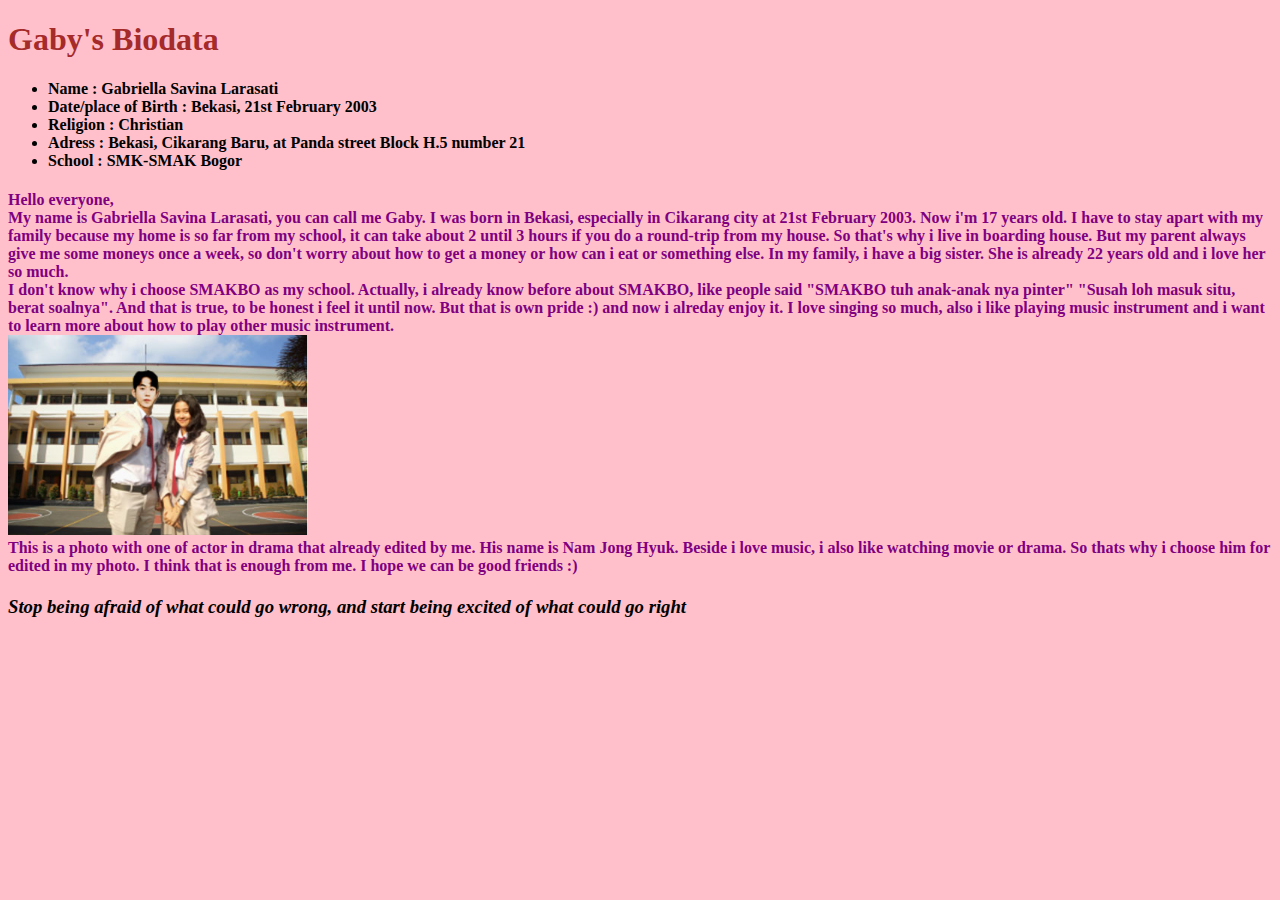
==== index(XI.1-18.64.08930-Gabriella Savina Larasati).html @ 064bdb86 "Add files via upload" ====
<!DOCTYPE html>
<html>
<head>
	<title>MY BIODATA</title>
	<h1 style="color:brown">Gaby's Biodata</h1>
</head>
<body style="background-color:pink">
	<h4 style="font-family:cursive">
	<ul type:bullet><b>
		<li>Name : Gabriella Savina Larasati</li>
		<li>Date/place of Birth : Bekasi, 21st February 2003</li>
		<li>Religion : Christian</li>
		<li>Adress : Bekasi, Cikarang Baru, at Panda street Block H.5 number 21</li>
		<li>School : SMK-SMAK Bogor</li>
	</b>
	</ul>
	</h4>
	<p>
	<h4 style="color:purple">
	Hello everyone, <br> 
	My name is Gabriella Savina Larasati, you can call me Gaby. I was born in Bekasi, especially in Cikarang city at 21st February 2003.
	Now i'm 17 years old. I have to stay apart with my family because my home is so far from my school, it can take about 2 until 3 hours if you do a round-trip from my house.
	So that's why i live in boarding house. But my parent always give me some moneys once a week, so don't worry about how to get a money or how can i eat or something else. 
	In my family, i have a big sister. She is already 22 years old and i love her so much.<br>
	I don't know why i choose SMAKBO as my school. 
	Actually, i already know before about SMAKBO, like people said "SMAKBO tuh anak-anak nya pinter" "Susah loh masuk situ, berat soalnya". And that is true, to be honest i feel it until now. 
	But that is own pride :) and now i alreday enjoy it. I love singing so much, also i like playing music instrument and i want to learn more about how to play other music instrument.
	<br> <img src="idolagaby.jpg"width="300" height="200"> <br>
	This is a photo with one of actor in drama that already edited by me. His name is Nam Jong Hyuk. Beside i love music, i also like watching movie or drama. 
	So thats why i choose him for edited in my photo. I think that is enough from me. I hope we can be good friends :)
	</h4>
	</p>
	<h3><i>Stop being afraid of what could go wrong, and start being excited of what could go right</i></h3>
</body>
</html>
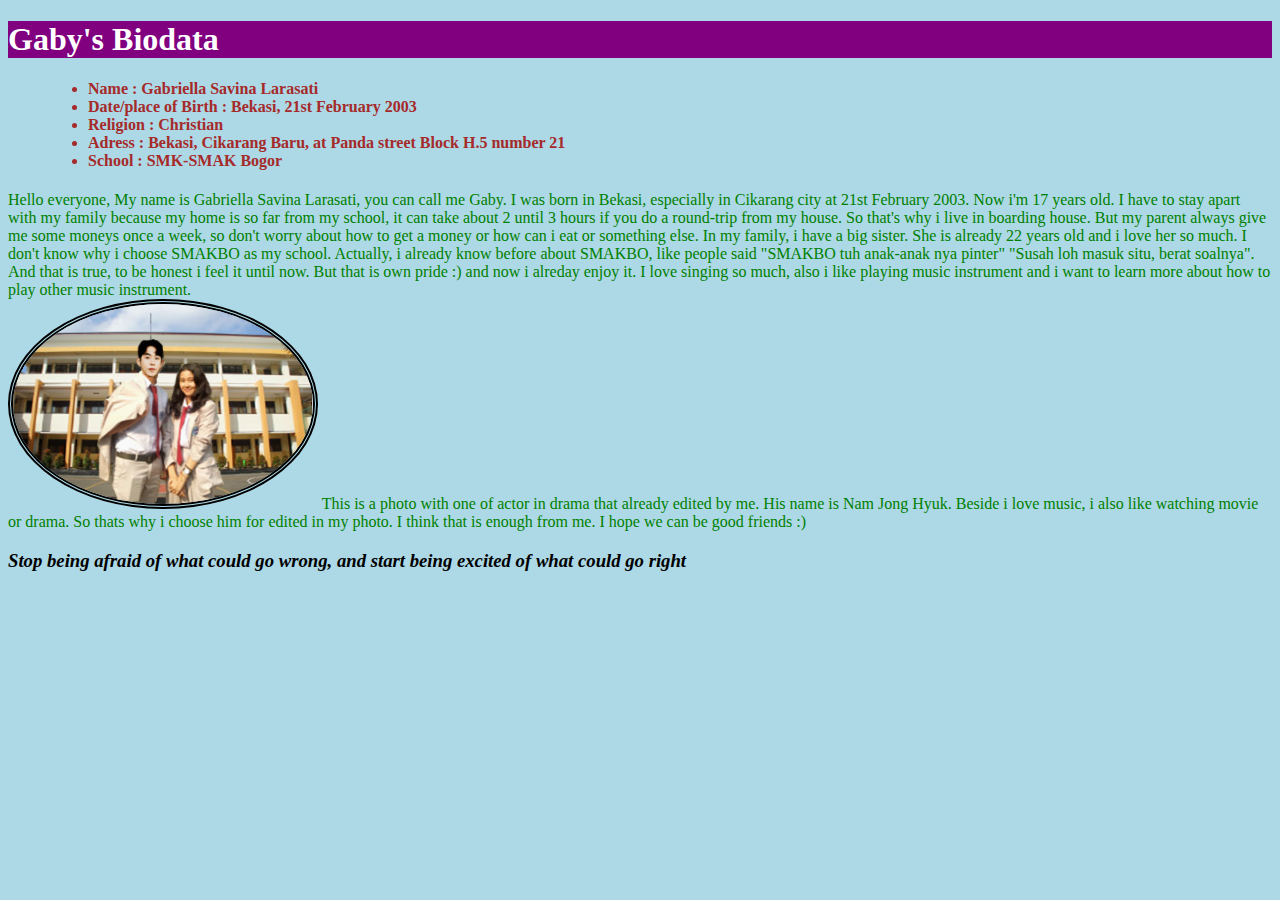
==== commit 3b7eb7c9: "Add files via upload" ====
--- a/index(XI.1-18.64.08930-Gabriella Savina Larasati).html
+++ b/index(XI.1-18.64.08930-Gabriella Savina Larasati).html
@@ -1,34 +1,33 @@
 <!DOCTYPE html>
 <html>
 <head>
+	<link rel="stylesheet" type="text/css" href="gaby-css.css">
 	<title>MY BIODATA</title>
-	<h1 style="color:brown">Gaby's Biodata</h1>
+	<h1>Gaby's Biodata</h1>
 </head>
-<body style="background-color:pink">
-	<h4 style="font-family:cursive">
-	<ul type:bullet><b>
+<body >
+	<h4 s>
+	<ul type:bullet><blockquote>
 		<li>Name : Gabriella Savina Larasati</li>
 		<li>Date/place of Birth : Bekasi, 21st February 2003</li>
 		<li>Religion : Christian</li>
 		<li>Adress : Bekasi, Cikarang Baru, at Panda street Block H.5 number 21</li>
 		<li>School : SMK-SMAK Bogor</li>
-	</b>
+	</blockquote>
 	</ul>
 	</h4>
 	<p>
-	<h4 style="color:purple">
-	Hello everyone, <br> 
+	Hello everyone, 
 	My name is Gabriella Savina Larasati, you can call me Gaby. I was born in Bekasi, especially in Cikarang city at 21st February 2003.
 	Now i'm 17 years old. I have to stay apart with my family because my home is so far from my school, it can take about 2 until 3 hours if you do a round-trip from my house.
 	So that's why i live in boarding house. But my parent always give me some moneys once a week, so don't worry about how to get a money or how can i eat or something else. 
-	In my family, i have a big sister. She is already 22 years old and i love her so much.<br>
+	In my family, i have a big sister. She is already 22 years old and i love her so much.
 	I don't know why i choose SMAKBO as my school. 
 	Actually, i already know before about SMAKBO, like people said "SMAKBO tuh anak-anak nya pinter" "Susah loh masuk situ, berat soalnya". And that is true, to be honest i feel it until now. 
 	But that is own pride :) and now i alreday enjoy it. I love singing so much, also i like playing music instrument and i want to learn more about how to play other music instrument.
-	<br> <img src="idolagaby.jpg"width="300" height="200"> <br>
+	<br> <img src="idolagaby.jpg">
 	This is a photo with one of actor in drama that already edited by me. His name is Nam Jong Hyuk. Beside i love music, i also like watching movie or drama. 
 	So thats why i choose him for edited in my photo. I think that is enough from me. I hope we can be good friends :)
-	</h4>
 	</p>
 	<h3><i>Stop being afraid of what could go wrong, and start being excited of what could go right</i></h3>
 </body>
--- a/gaby-css.css
+++ b/gaby-css.css
@@ -0,0 +1,8 @@
+body {background-color: lightblue}
+h1 {background-color: purple; color: white}
+li {color: brown}
+p{color: green}
+img{height : 200px; width : 300px;
+border : 5px double #ddd;
+border-color:black;
+border-radius: 500%}